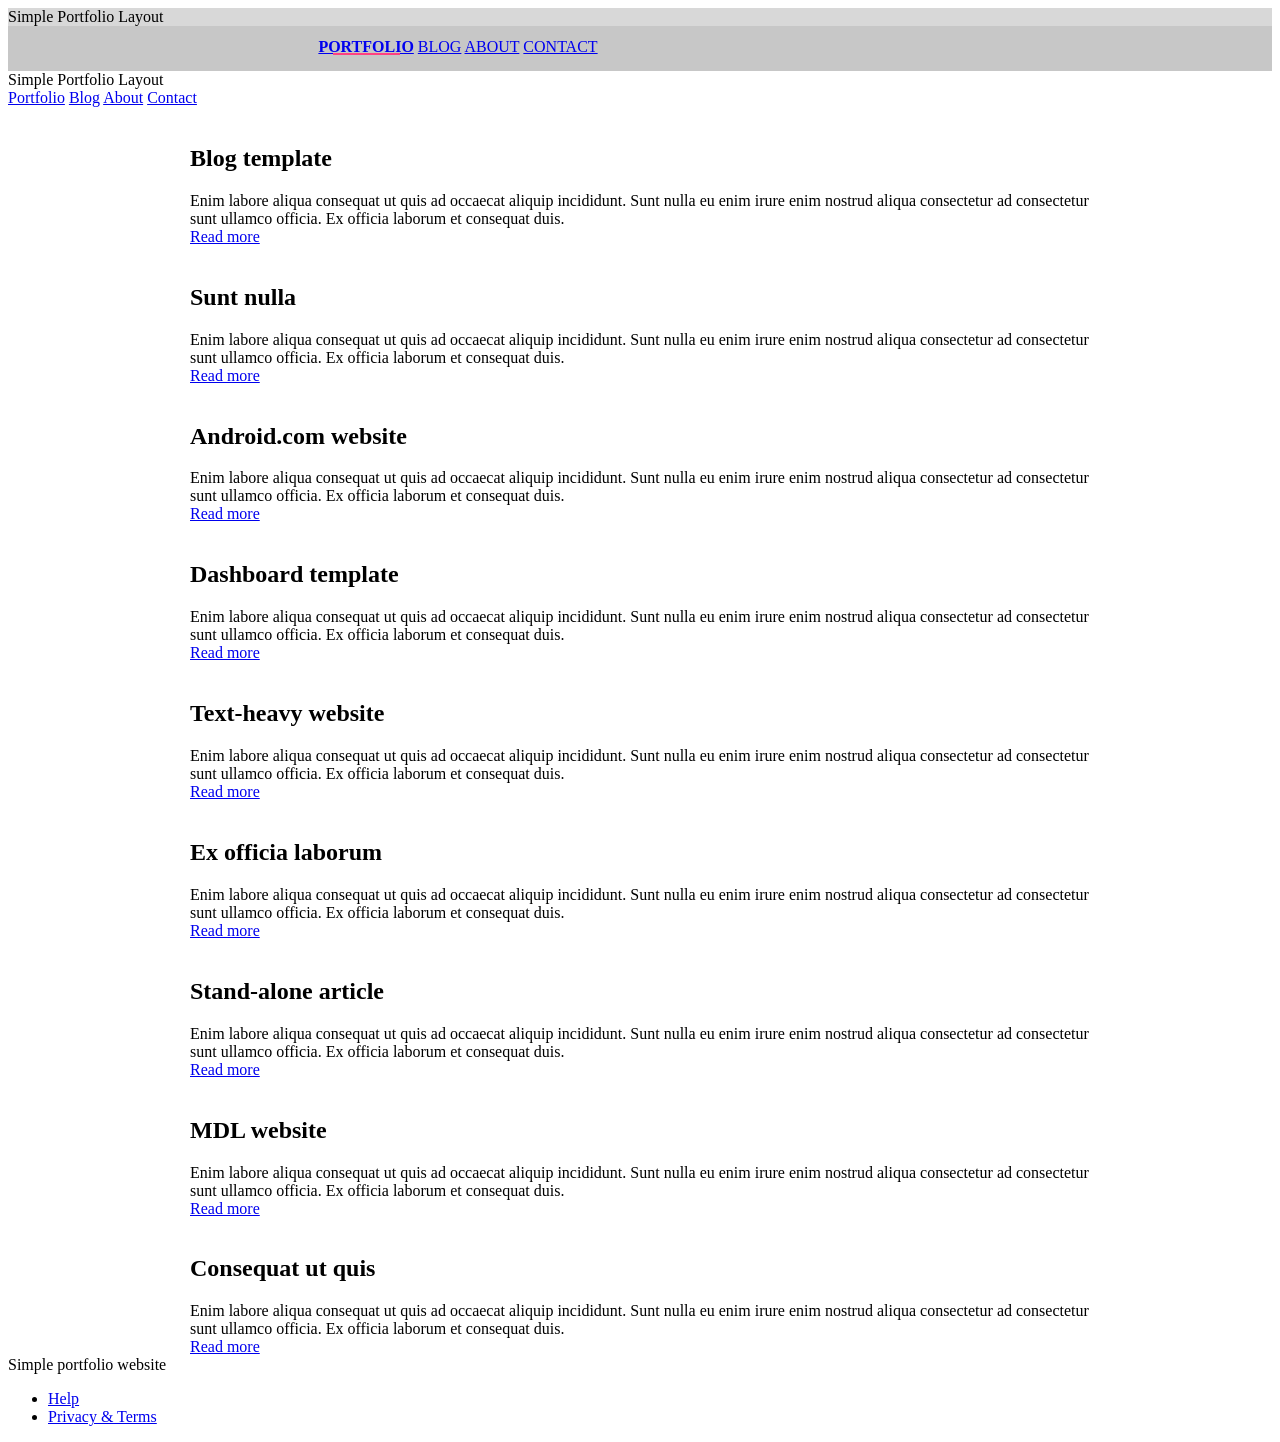
==== Tutorial/step05-individual-pages/index.html @ 41a46d1b "PORTFOLIO" ====
<!doctype html>
<!--
  Material Design Lite
  Copyright 2015 Google Inc. All rights reserved.

  Licensed under the Apache License, Version 2.0 (the "License");
  you may not use this file except in compliance with the License.
  You may obtain a copy of the License at

      https://www.apache.org/licenses/LICENSE-2.0

  Unless required by applicable law or agreed to in writing, software
  distributed under the License is distributed on an "AS IS" BASIS,
  WITHOUT WARRANTIES OR CONDITIONS OF ANY KIND, either express or implied.
  See the License for the specific language governing permissions and
  limitations under the License
-->
<html lang="en">

<head>
    <meta charset="utf-8">
    <meta http-equiv="X-UA-Compatible" content="IE=edge">
    <meta name="description" content="A portfolio template that uses Material Design Lite.">
    <meta name="viewport" content="width=device-width, initial-scale=1.0, minimum-scale=1.0">
    <title>MDL-Static Website</title>
    <link rel="stylesheet" href="https://fonts.googleapis.com/css?family=Roboto:regular,bold,italic,thin,light,bolditalic,black,medium&amp;lang=en">
    <link rel="stylesheet" href="https://code.getmdl.io/1.0.6/material.grey-pink.min.css" />
    <link rel="stylesheet" href="../styles.css" />
    <link rel="stylesheet" href="https://fonts.googleapis.com/icon?family=Material+Icons">
</head>

<body>
    <div class="mdl-layout mdl-js-layout mdl-layout--fixed-header">
        <header class="mdl-layout__header mdl-layout__header--waterfall portfolio-header">
            <div class="mdl-layout__header-row">
                <span class="mdl-layout__title">Simple Portfolio Layout</span>
            </div>
            <div class="mdl-layout__header-row portfolio-navigation-row">
                <nav class="mdl-navigation mdl-typography--body-1-force-preferred-font">
                    <a class="mdl-navigation__link is-active" href="index.html">Portfolio</a>
                    <a class="mdl-navigation__link" href="blog.html">Blog</a>
                    <a class="mdl-navigation__link" href="about.html">About</a>
                    <a class="mdl-navigation__link" href="contact.html">Contact</a>
                </nav>
            </div>
        </header>
                <div class="mdl-layout__drawer mdl-layout--small-screen-only">
            <span class="mdl-layout__title">Simple Portfolio Layout</span>
            <nav class="mdl-navigation mdl-typography--body-1-force-preferred-font">
                <a class="mdl-navigation__link" href="#">Portfolio</a>
                <a class="mdl-navigation__link" href="#">Blog</a>
                <a class="mdl-navigation__link" href="#">About</a>
                <a class="mdl-navigation__link" href="#">Contact</a>
            </nav>
        </div>
        <main class="mdl-layout__content">
            <div class="mdl-grid portfolio-max-width">
                <div class="mdl-cell mdl-card mdl-shadow--4dp portfolio-card">
                    <div class="mdl-card__media">
                        <img class="article-image" src=" ../images/example-work01.jpg" border="0" alt="">
                    </div>
                    <div class="mdl-card__title">
                        <h2 class="mdl-card__title-text">Blog template</h2>
                    </div>
                    <div class="mdl-card__supporting-text">
                        Enim labore aliqua consequat ut quis ad occaecat aliquip incididunt. Sunt nulla eu enim irure enim nostrud aliqua consectetur ad consectetur sunt ullamco officia. Ex officia laborum et consequat duis.
                    </div>
                    <div class="mdl-card__actions mdl-card--border">
                        <a class="mdl-button mdl-button--colored mdl-js-button mdl-js-ripple-effect mdl-button--accent" href="portfolio-example01.html">Read more</a>
                    </div>
                </div>
                <div class="mdl-cell mdl-card mdl-shadow--4dp portfolio-card">
                    <div class="mdl-card__media">
                        <img class="article-image" src=" ../images/example-work07.jpg" border="0" alt="">
                    </div>
                    <div class="mdl-card__title">
                        <h2 class="mdl-card__title-text">Sunt nulla</h2>
                    </div>
                    <div class="mdl-card__supporting-text">
                        Enim labore aliqua consequat ut quis ad occaecat aliquip incididunt. Sunt nulla eu enim irure enim nostrud aliqua consectetur ad consectetur sunt ullamco officia. Ex officia laborum et consequat duis.
                    </div>
                    <div class="mdl-card__actions mdl-card--border">
                        <a class="mdl-button mdl-button--colored mdl-js-button mdl-js-ripple-effect mdl-button--accent" href="portfolio-example01.html">Read more</a>
                    </div>
                </div>
                <div class="mdl-cell mdl-card mdl-shadow--4dp portfolio-card">
                    <div class="mdl-card__media">
                        <img class="article-image" src=" ../images/example-work02.jpg" border="0" alt="">
                    </div>
                    <div class="mdl-card__title">
                        <h2 class="mdl-card__title-text">Android.com website</h2>
                    </div>
                    <div class="mdl-card__supporting-text">
                        Enim labore aliqua consequat ut quis ad occaecat aliquip incididunt. Sunt nulla eu enim irure enim nostrud aliqua consectetur ad consectetur sunt ullamco officia. Ex officia laborum et consequat duis.
                    </div>
                    <div class="mdl-card__actions mdl-card--border">
                        <a class="mdl-button mdl-button--colored mdl-js-button mdl-js-ripple-effect mdl-button--accent" href="portfolio-example01.html">Read more</a>
                    </div>
                </div>
                <div class="mdl-cell mdl-card mdl-shadow--4dp portfolio-card">
                    <div class="mdl-card__media">
                        <img class="article-image" src=" ../images/example-work03.jpg" border="0" alt="">
                    </div>
                    <div class="mdl-card__title">
                        <h2 class="mdl-card__title-text">Dashboard template</h2>
                    </div>
                    <div class="mdl-card__supporting-text">
                        Enim labore aliqua consequat ut quis ad occaecat aliquip incididunt. Sunt nulla eu enim irure enim nostrud aliqua consectetur ad consectetur sunt ullamco officia. Ex officia laborum et consequat duis.
                    </div>
                    <div class="mdl-card__actions mdl-card--border">
                        <a class="mdl-button mdl-button--colored mdl-js-button mdl-js-ripple-effect mdl-button--accent" href="portfolio-example01.html">Read more</a>
                    </div>
                </div>
                <div class="mdl-cell mdl-card mdl-shadow--4dp portfolio-card">
                    <div class="mdl-card__media">
                        <img class="article-image" src=" ../images/example-work04.jpg" border="0" alt="">
                    </div>
                    <div class="mdl-card__title">
                        <h2 class="mdl-card__title-text">Text-heavy website</h2>
                    </div>
                    <div class="mdl-card__supporting-text">
                        Enim labore aliqua consequat ut quis ad occaecat aliquip incididunt. Sunt nulla eu enim irure enim nostrud aliqua consectetur ad consectetur sunt ullamco officia. Ex officia laborum et consequat duis.
                    </div>
                    <div class="mdl-card__actions mdl-card--border">
                        <a class="mdl-button mdl-button--colored mdl-js-button mdl-js-ripple-effect mdl-button--accent" href="portfolio-example01.html">Read more</a>
                    </div>
                </div>
                <div class="mdl-cell mdl-card mdl-shadow--4dp portfolio-card">
                    <div class="mdl-card__media">
                        <img class="article-image" src=" ../images/example-work08.jpg" border="0" alt="">
                    </div>
                    <div class="mdl-card__title">
                        <h2 class="mdl-card__title-text">Ex officia laborum</h2>
                    </div>
                    <div class="mdl-card__supporting-text">
                        Enim labore aliqua consequat ut quis ad occaecat aliquip incididunt. Sunt nulla eu enim irure enim nostrud aliqua consectetur ad consectetur sunt ullamco officia. Ex officia laborum et consequat duis.
                    </div>
                    <div class="mdl-card__actions mdl-card--border">
                        <a class="mdl-button mdl-button--colored mdl-js-button mdl-js-ripple-effect mdl-button--accent" href="portfolio-example01.html">Read more</a>
                    </div>
                </div>
                <div class="mdl-cell mdl-card mdl-shadow--4dp portfolio-card">
                    <div class="mdl-card__media">
                        <img class="article-image" src=" ../images/example-work05.jpg" border="0" alt="">
                    </div>
                    <div class="mdl-card__title">
                        <h2 class="mdl-card__title-text">Stand-alone article</h2>
                    </div>
                    <div class="mdl-card__supporting-text">
                        Enim labore aliqua consequat ut quis ad occaecat aliquip incididunt. Sunt nulla eu enim irure enim nostrud aliqua consectetur ad consectetur sunt ullamco officia. Ex officia laborum et consequat duis.
                    </div>
                    <div class="mdl-card__actions mdl-card--border">
                        <a class="mdl-button mdl-button--colored mdl-js-button mdl-js-ripple-effect mdl-button--accent" href="portfolio-example01.html">Read more</a>
                    </div>
                </div>
                <div class="mdl-cell mdl-card mdl-shadow--4dp portfolio-card">
                    <div class="mdl-card__media">
                        <img class="article-image" src=" ../images/example-work06.jpg" border="0" alt="">
                    </div>
                    <div class="mdl-card__title">
                        <h2 class="mdl-card__title-text">MDL website</h2>
                    </div>
                    <div class="mdl-card__supporting-text">
                        Enim labore aliqua consequat ut quis ad occaecat aliquip incididunt. Sunt nulla eu enim irure enim nostrud aliqua consectetur ad consectetur sunt ullamco officia. Ex officia laborum et consequat duis.
                    </div>
                    <div class="mdl-card__actions mdl-card--border">
                        <a class="mdl-button mdl-button--colored mdl-js-button mdl-js-ripple-effect mdl-button--accent" href="portfolio-example01.html">Read more</a>
                    </div>
                </div>
                <div class="mdl-cell mdl-card mdl-shadow--4dp portfolio-card">
                    <div class="mdl-card__media">
                        <img class="article-image" src=" ../images/example-work09.jpg" border="0" alt="">
                    </div>
                    <div class="mdl-card__title">
                        <h2 class="mdl-card__title-text">Consequat ut quis</h2>
                    </div>
                    <div class="mdl-card__supporting-text">
                        Enim labore aliqua consequat ut quis ad occaecat aliquip incididunt. Sunt nulla eu enim irure enim nostrud aliqua consectetur ad consectetur sunt ullamco officia. Ex officia laborum et consequat duis.
                    </div>
                    <div class="mdl-card__actions mdl-card--border">
                        <a class="mdl-button mdl-button--colored mdl-js-button mdl-js-ripple-effect mdl-button--accent" href="portfolio-example01.html">Read more</a>
                    </div>
                </div>
            </div>
            <footer class="mdl-mini-footer">
                <div class="mdl-mini-footer__left-section">
                    <div class="mdl-logo">Simple portfolio website</div>
                </div>
                <div class="mdl-mini-footer__right-section">
                    <ul class="mdl-mini-footer__link-list">
                        <li><a href="#">Help</a></li>
                        <li><a href="#">Privacy & Terms</a></li>
                    </ul>
                </div>
            </footer>
        </main>
    </div>
    <script src="https://code.getmdl.io/1.0.6/material.min.js"></script>
</body>

</html>
---- Tutorial/styles.css ----
.portfolio-header {
  position: relative;
  background-color: #D8D8D8;
  background-image: url(images/header-bg.jpg);
}

.portfolio-header .mdl-layout__header-row {
  padding: 0;
  -webkit-justify-content: center;
      -ms-flex-pack: center;
          justify-content: center;
}

.portfolio-navigation-row {
  background-color: rgba(0, 0, 0, 0.08);
  text-transform: uppercase;
  height: 45px;
}

.portfolio-navigation-row  .mdl-navigation {
  text-align: center;
  max-width: 900px;
  width: 100%;
}

.portfolio-navigation-row .mdl-navigation__link {
  -webkit-flex: 1;
      -ms-flex: 1;
          flex: 1;
  line-height: 42px;
}

.portfolio-header .mdl-layout__drawer-button {
    background-color: rgba(197, 197, 197, 0.44);
}

.portfolio-navigation-row .is-active {
  position: relative;
  font-weight: bold;
}

.portfolio-navigation-row .is-active:after {
  content: "";
  width: 70%;
  height: 2px;
  display: block;
  position: absolute;
  bottom: 0;
  left: 0;
  background-color: rgb(255,64,129);
  left: 15%;
}


img.article-image {
  width: 100%;
  height: auto;
}

.portfolio-max-width {
  max-width: 900px;
  margin: auto;
}

.portfolio-copy {
  max-width: 700px;
}

.portfolio-card .mdl-card__title {
  padding-bottom: 0;
}

.no-padding {
  padding: 0;
}

.no-left-padding{
  padding-left: 0;
}

.no-bottom-padding {
  padding-bottom: 0;
}

.padding-top {
  padding: 10px 0 0;
}

.portfolio-share-btn {
  position: relative;
  float: right;
  top: -4px;
}

.demo-card-event > .mdl-card__actions {
    -webkit-align-items: center;
        -ms-flex-align: center;
            align-items: center;
    box-sizing: border-box;
    display: -webkit-flex;
    display: -ms-flexbox;
    display: flex;
}

.portfolio-contact .mdl-textfield {
  width: 100%;
}

.portfolio-contact form {
  max-width: 700px;
  margin: auto;
}
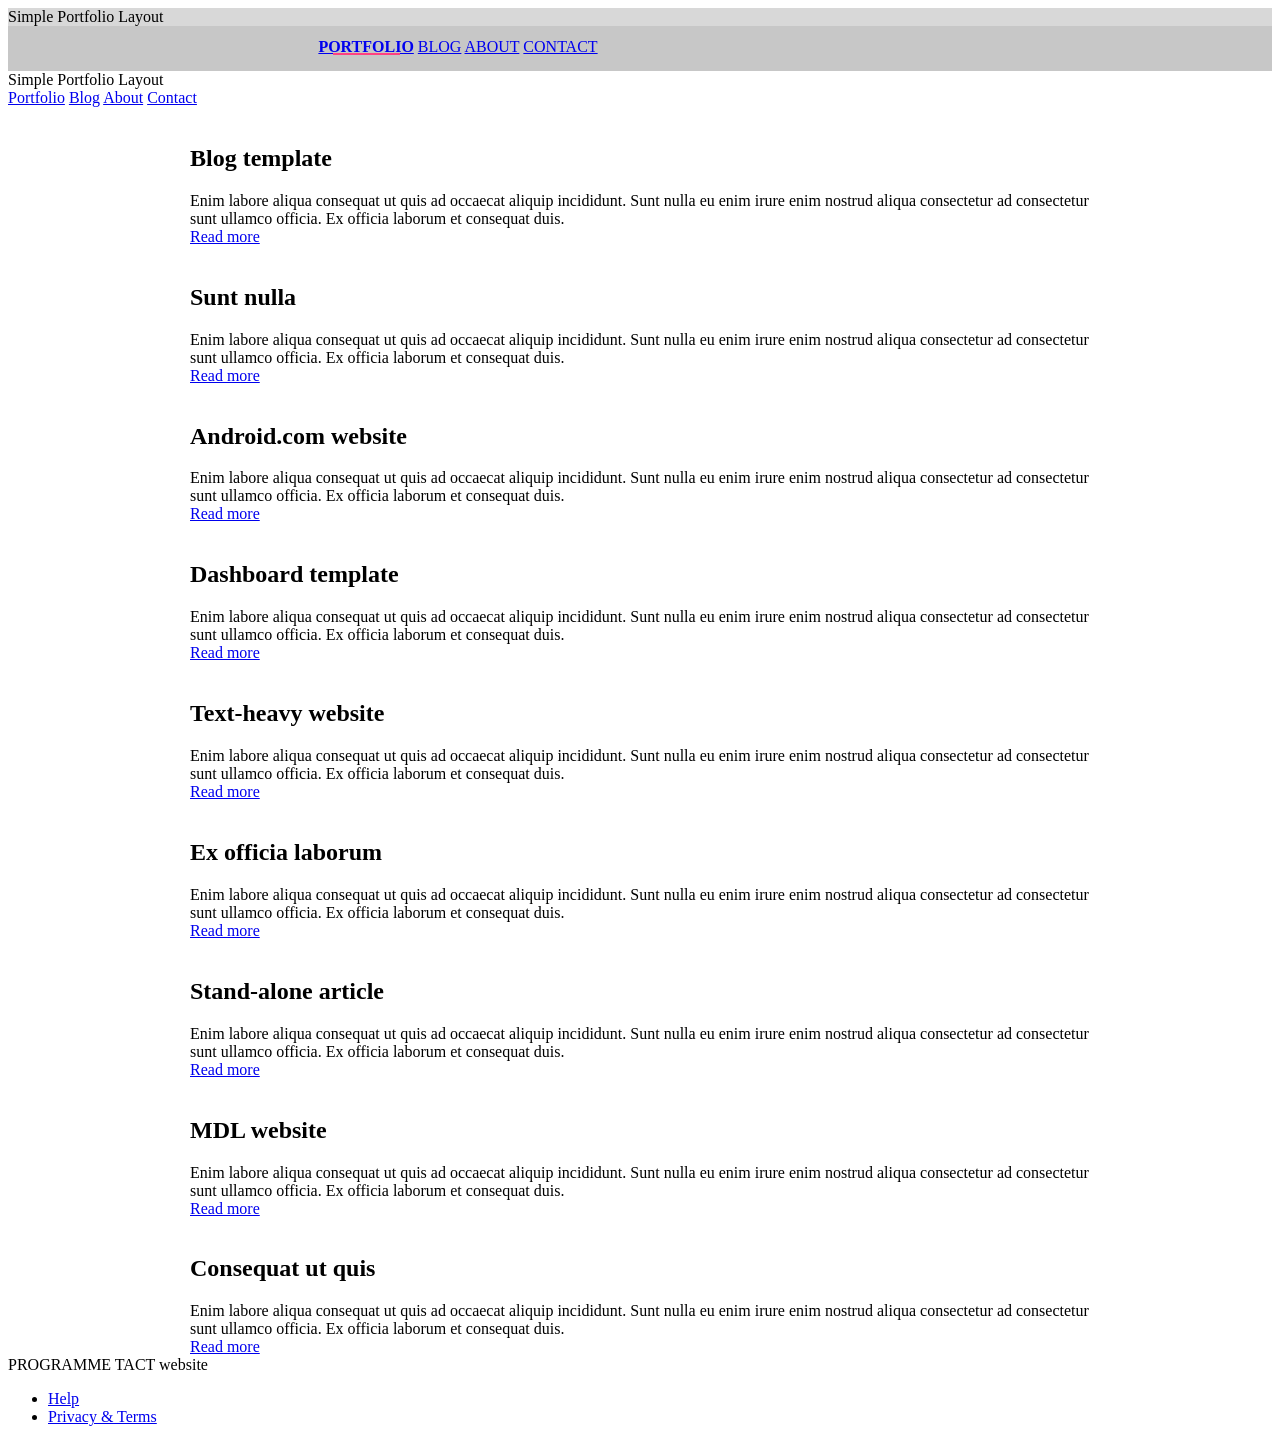
==== commit 8f2efb00: "about修正" ====
--- a/Tutorial/step05-individual-pages/index.html
+++ b/Tutorial/step05-individual-pages/index.html
@@ -184,7 +184,7 @@
             </div>
             <footer class="mdl-mini-footer">
                 <div class="mdl-mini-footer__left-section">
-                    <div class="mdl-logo">Simple portfolio website</div>
+                    <div class="mdl-logo">PROGRAMME TACT website</div>
                 </div>
                 <div class="mdl-mini-footer__right-section">
                     <ul class="mdl-mini-footer__link-list">
